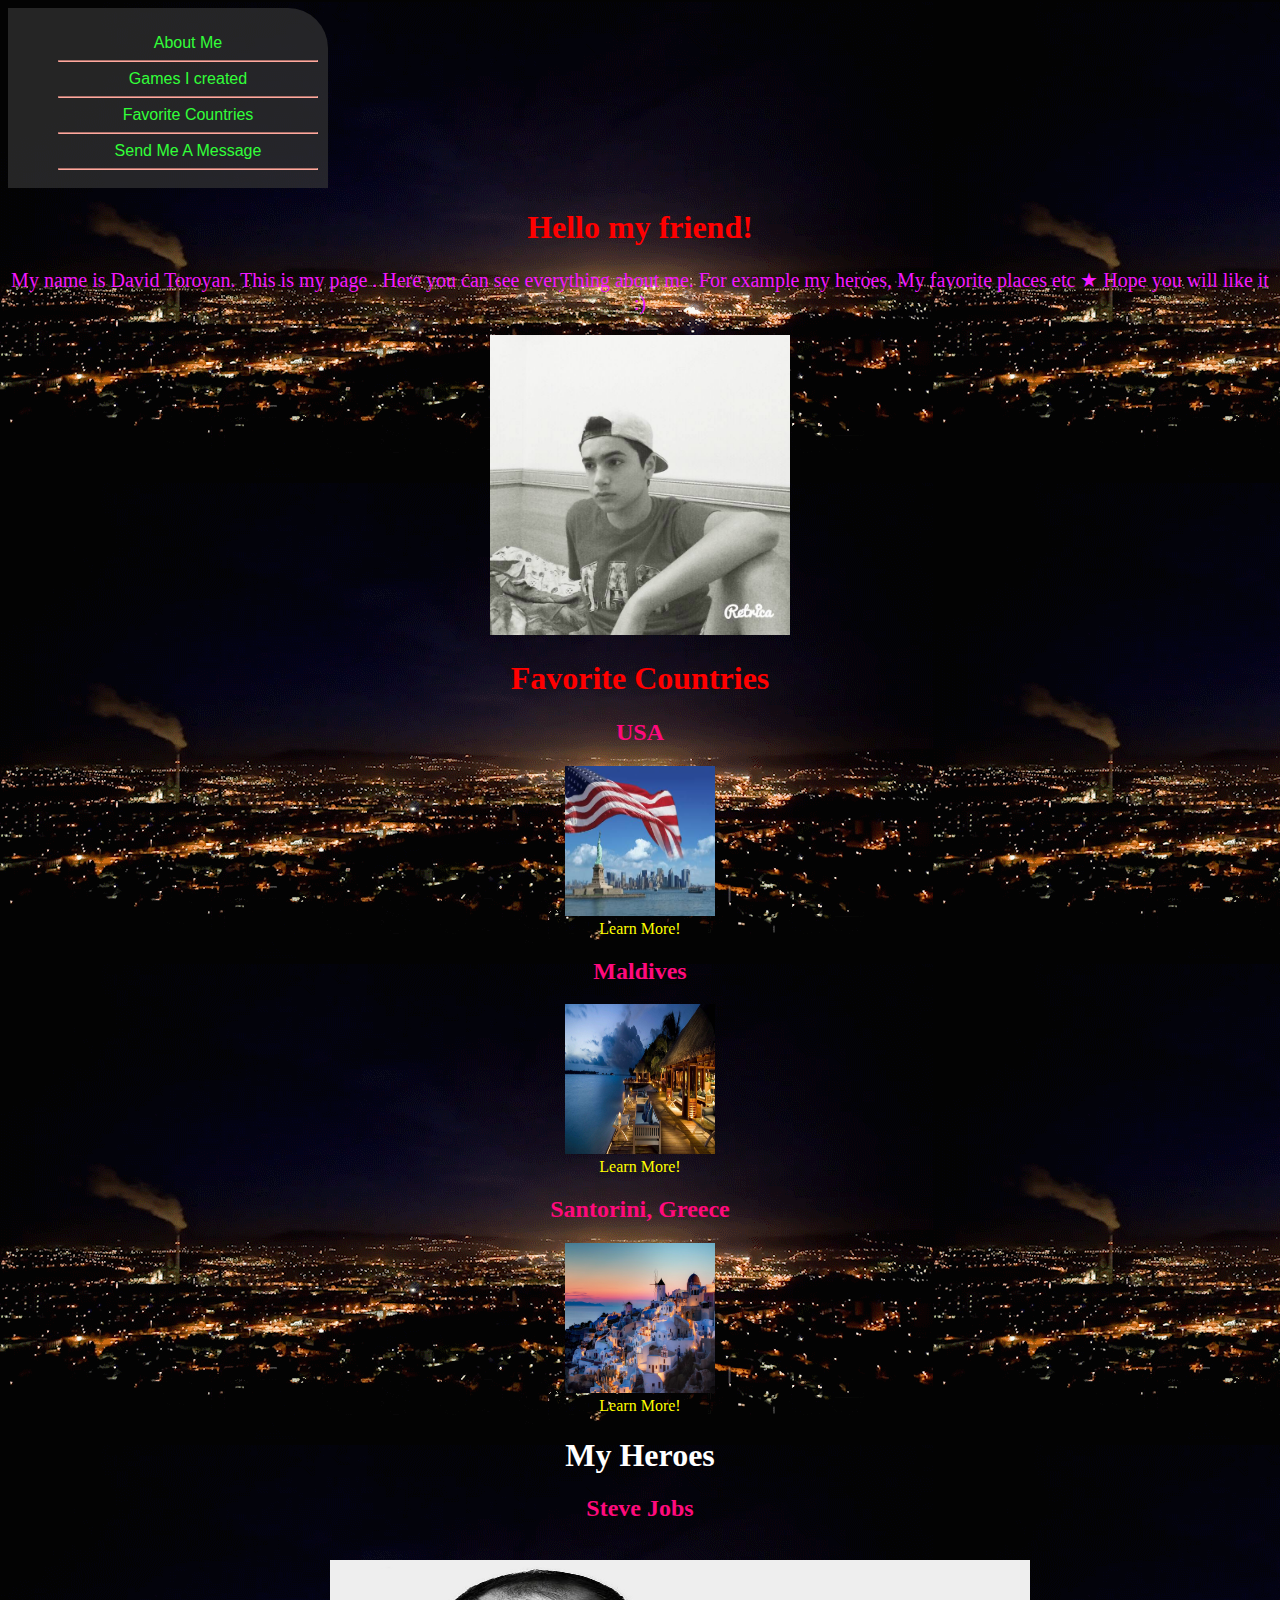
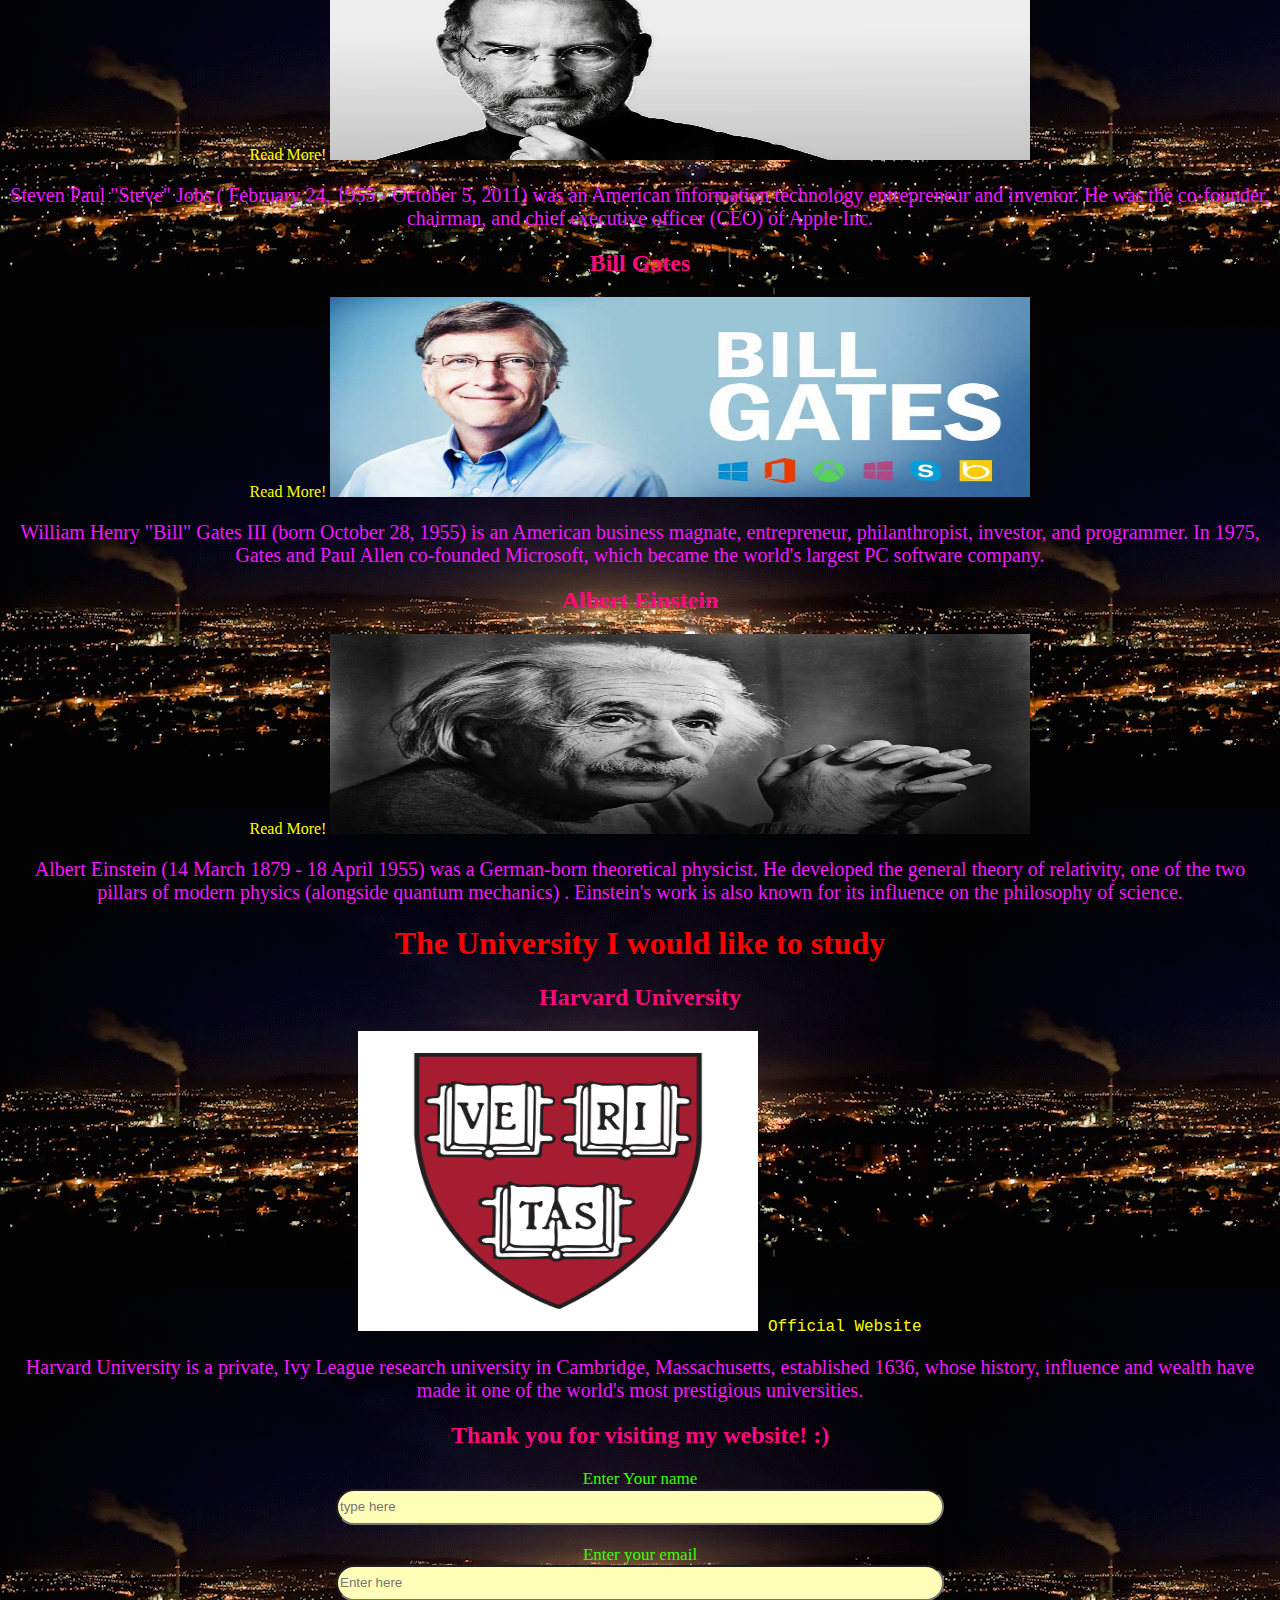
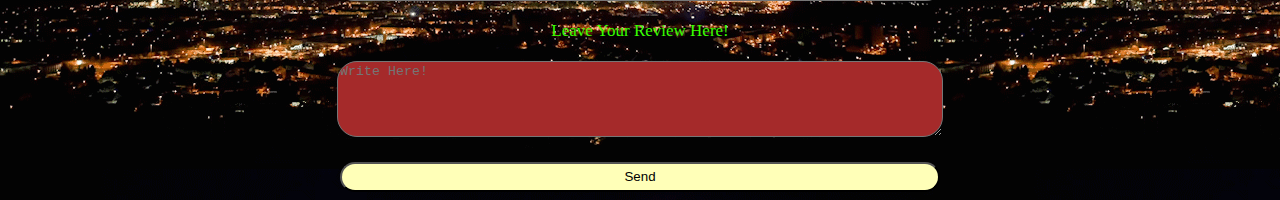
==== mypage/indexweb.html @ 4524d416 "Update indexweb.html" ====
<!DOCTYPE html>
<html>
<head>
<title> My Website! </title>
<link rel="stylesheet" type="text/css" href="indexweb.css">
</head>
<body>

<nav>
<ul style="list-style-type:none">
<li><a href="#"> About Me </a></li>
<hr />
<li><a href="#"> Games I created </a></li>
<hr >
<li><a href="#"> Favorite Countries </a></li>
<hr >
<li><a href="#"> Send Me A Message </a></li>
<hr >
</ul>
</nav>

<h1>Hello my friend!</h1>
<main id="about">
<span><p> My name is David Toroyan. This is my page . Here you can see everything about me. For example my heroes, My favorite places etc &bigstar; Hope you will like it :)   </p></span>
 </main>
 <span>
 <img style="height:300px; width:300px;" src="images/dave.jpg">
 </span>
 
 
 <h1> Favorite Countries </h1>
 <div id="countryDiv">
 <span><h2> USA </h2>
 <a class="countries" href="http://www.lonelyplanet.com/search?q=usa" target="-blank"> <img style="height:150px; width: 150px;" src="images/usa.jpg"><br> Learn More! </a></span>
  
 <span><h2> Maldives </h2>
 <a class="countries" href="https://www.lonelyplanet.com/maldives" target="-blank"> <img style="height:150px; width: 150px;" src="images/5IzMyHP.jpg"><br> Learn More! </a></span>
 
 <span><h2> Santorini, Greece </h2>
 <a class="countries" href="https://www.lonelyplanet.com/greece/cyclades/santorini-thira" target="-blank"> <img style="height:150px; width: 150px;" src="images/sa.jpg"><br> Learn More! </a></span>
 
 </div>
 
 <h1 style="color:#FFF;"> My Heroes </h1>
 <div id="hero">
 
 <h2> Steve Jobs </h2>
 <span id="jobs"><a class="heroes" href="https://en.wikipedia.org/wiki/Steve_Jobs" target="-blank">   <br> Read More! </a></span>
 <img style="height:200px; width: 700px;" src="images/steve.jpg">
<p>Steven Paul "Steve" Jobs ( February 24, 1955 - October 5, 2011) was an American information technology entrepreneur and inventor.
 He was the co-founder, chairman, and chief executive officer (CEO) of Apple Inc.</p> 
 
 <h2> Bill Gates </h2>
 <span id="Bill"> <a class ="heroes" href="https://en.wikipedia.org/wiki/Bill_Gates" target="-blank"> Read More! </a></span>
 <img style="height:200px; width: 700px;" src="images/billl.jpg">
 <p> William Henry "Bill" Gates III (born October 28, 1955) is an American business magnate, entrepreneur, philanthropist, investor, and programmer.
 In 1975, Gates and Paul Allen co-founded Microsoft, which became the world's largest PC software company.</p>
 
<h2> Albert Einstein </h2>
<span id="Einstein"> <a class="heroes" href="https://en.wikipedia.org/wiki/Albert_Einstein" target="-blank"> Read More! </a></span>
<img style="height:200px; width: 700px;" src="images/albert-3.jpg">
<p>Albert Einstein  (14 March 1879 - 18 April 1955) was a German-born theoretical physicist. He developed the general theory of relativity, one of the two pillars of modern physics (alongside quantum mechanics)
. Einstein's work is also known for its influence on the philosophy of science.</p>

<h1>  The University I would like to study </h1>
<div id="Harvard">
<span><h2> Harvard University </h2></span>
<a class="Universities" href="http://www.harvard.edu/" target="-blank"><img style="height:300px; width: 400px;" src="images/photo.jpg"> Official Website </a><br>
<p>Harvard University is a private, Ivy League research university in Cambridge, Massachusetts, established 1636,
 whose history, influence and wealth have made it one of the world's most prestigious universities.</p>
 
<h2> Thank you for visiting my website! :) </h2>
<footer>
<div id="foot">
<span id="Footspan">
<label> Enter Your name<br>
<input type="name" id="names" placeholder="type here"><br><br>
<label> Enter your email<br>
<input type="email" id="email" name="email" placeholder="Enter here"><br><br>
<label>Leave Your Review Here! <br><br>
<textarea placeholder="Write Here!"></textarea><br><br>
 
<input type="button" onclick="alert" value="Send"><br>

</label>

 </footer>
 
 </body>
 
 </html>
---- mypage/indexweb.css ----
body{
	background-image: url("images/cx.gif");
	text-align: center;
	border-bottom-color: black;
	coloe: black;
	
}

nav{
	height: 160px;
	width: 300px;
	border-top-right-radius: 40px;
	border-top-left-radius: 40px
	border-radius: 40px;
	background-color: rgba(53, 53, 53, 0.7);
	top: 70px;
	
	
	padding: 10px;
}

nav a{
	text-decoration: none;
	color: #32FF39;
	font-family: Arial;
	font-size; 25px;
	padding: 10px;
}

nav a:hover{
	border-radius: 30px;
	font-size: 20px;
	
	color: #FF00AE; 
}

h1{
	color: red;
}

p{
	color: #F419FF;
	font-size: 17px;
	font-size: 20px;
}

hr{
	border-color: #FFA99E;
}

.countries{
	text-decoration: none;
	color: Yellow;
	font-family: Comic Sans MS;
}

h2{
	color: #FF0A7C;
}
.countries:hover{
	
	
	color: red;
	
	
}

.heroes{
	text-decoration: none;
	color: yellow;
	font-family: Trebuchet MS;
}

.heroes:hover{
	
	
	color: red;
	
}

label{
	color: #37FF00;
	font-family: Forte;
	font-size: 17px;
	text-align: center;
}

.Universities{
	text-decoration: none;
	color: yellow;
	font-family: Courier New;
}

.Universities:hover{
	color:red;
	
}

button{
	width: 600px;
	height: 40px;
	border: none;
	font-family: Comic sans ms;
	font-size: 17px;
	border-radius: 20px;
	
}



input{
	width: 600px;
	height: 30px;
	border-radius: 20px;
	background-color: #FFFFB8;
}

textarea{
	height: 70px;
	width:600px;
	border-radius: 20px;
	background-color: brown;
}
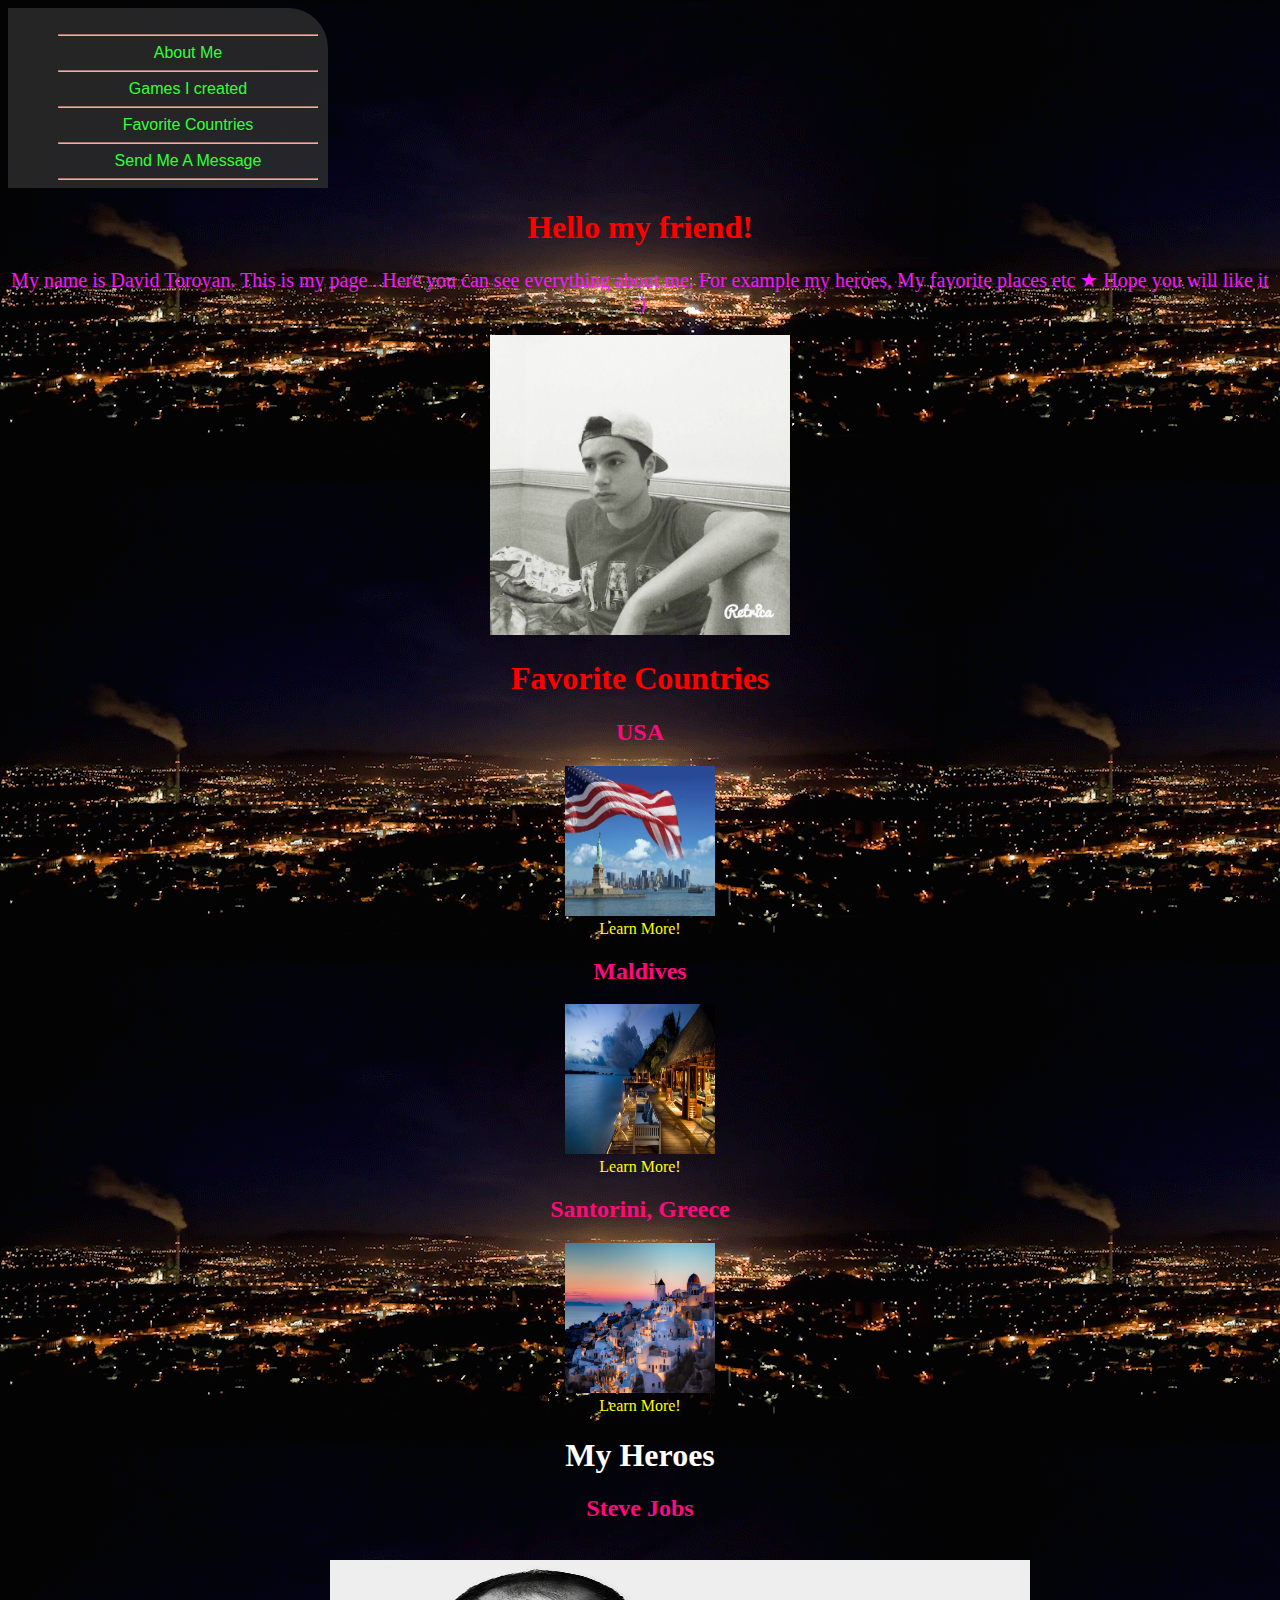
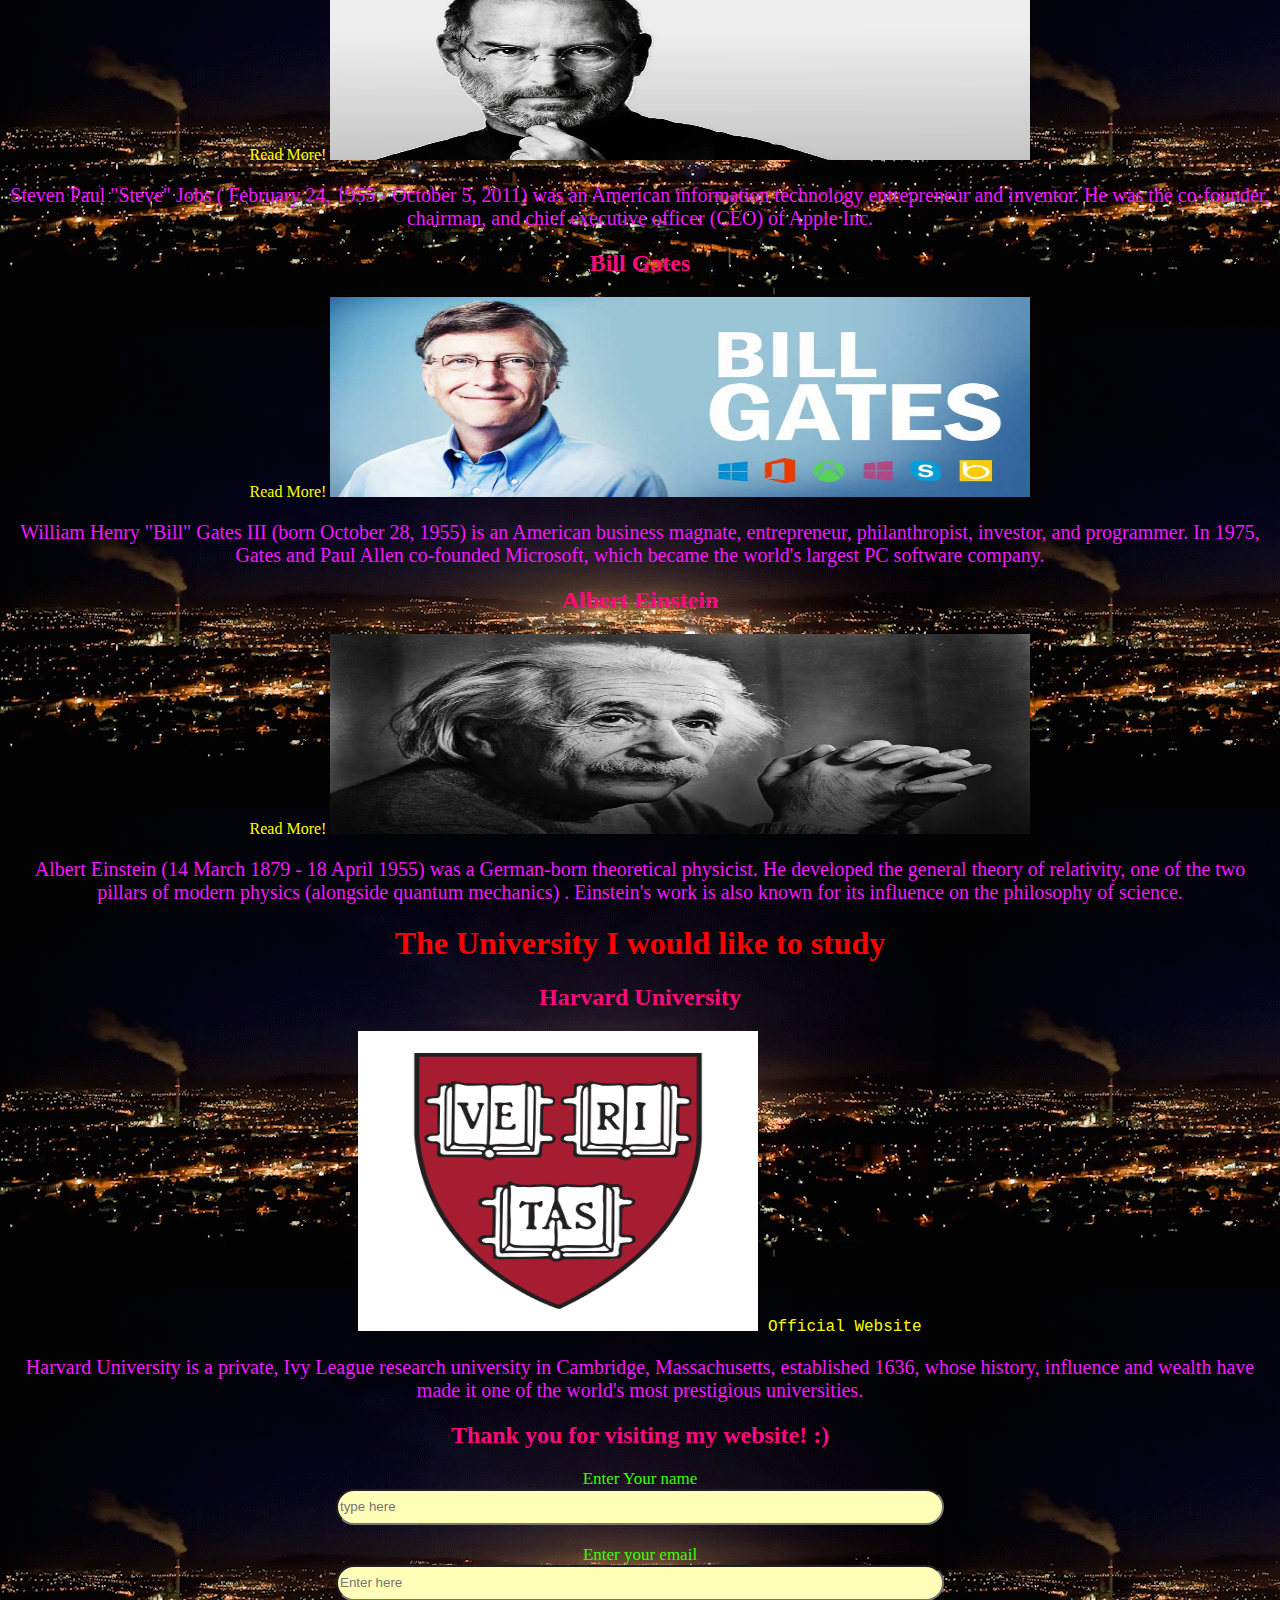
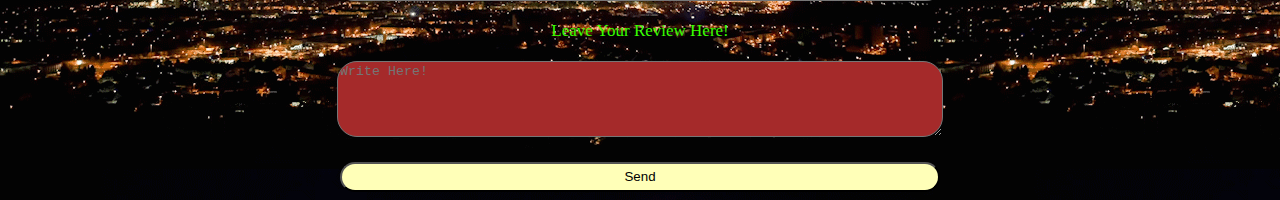
==== commit 44ba2bf9: "Update indexweb.html" ====
--- a/mypage/indexweb.html
+++ b/mypage/indexweb.html
@@ -8,6 +8,7 @@
 
 <nav>
 <ul style="list-style-type:none">
+ <hr >
 <li><a href="#"> About Me </a></li>
 <hr />
 <li><a href="#"> Games I created </a></li>
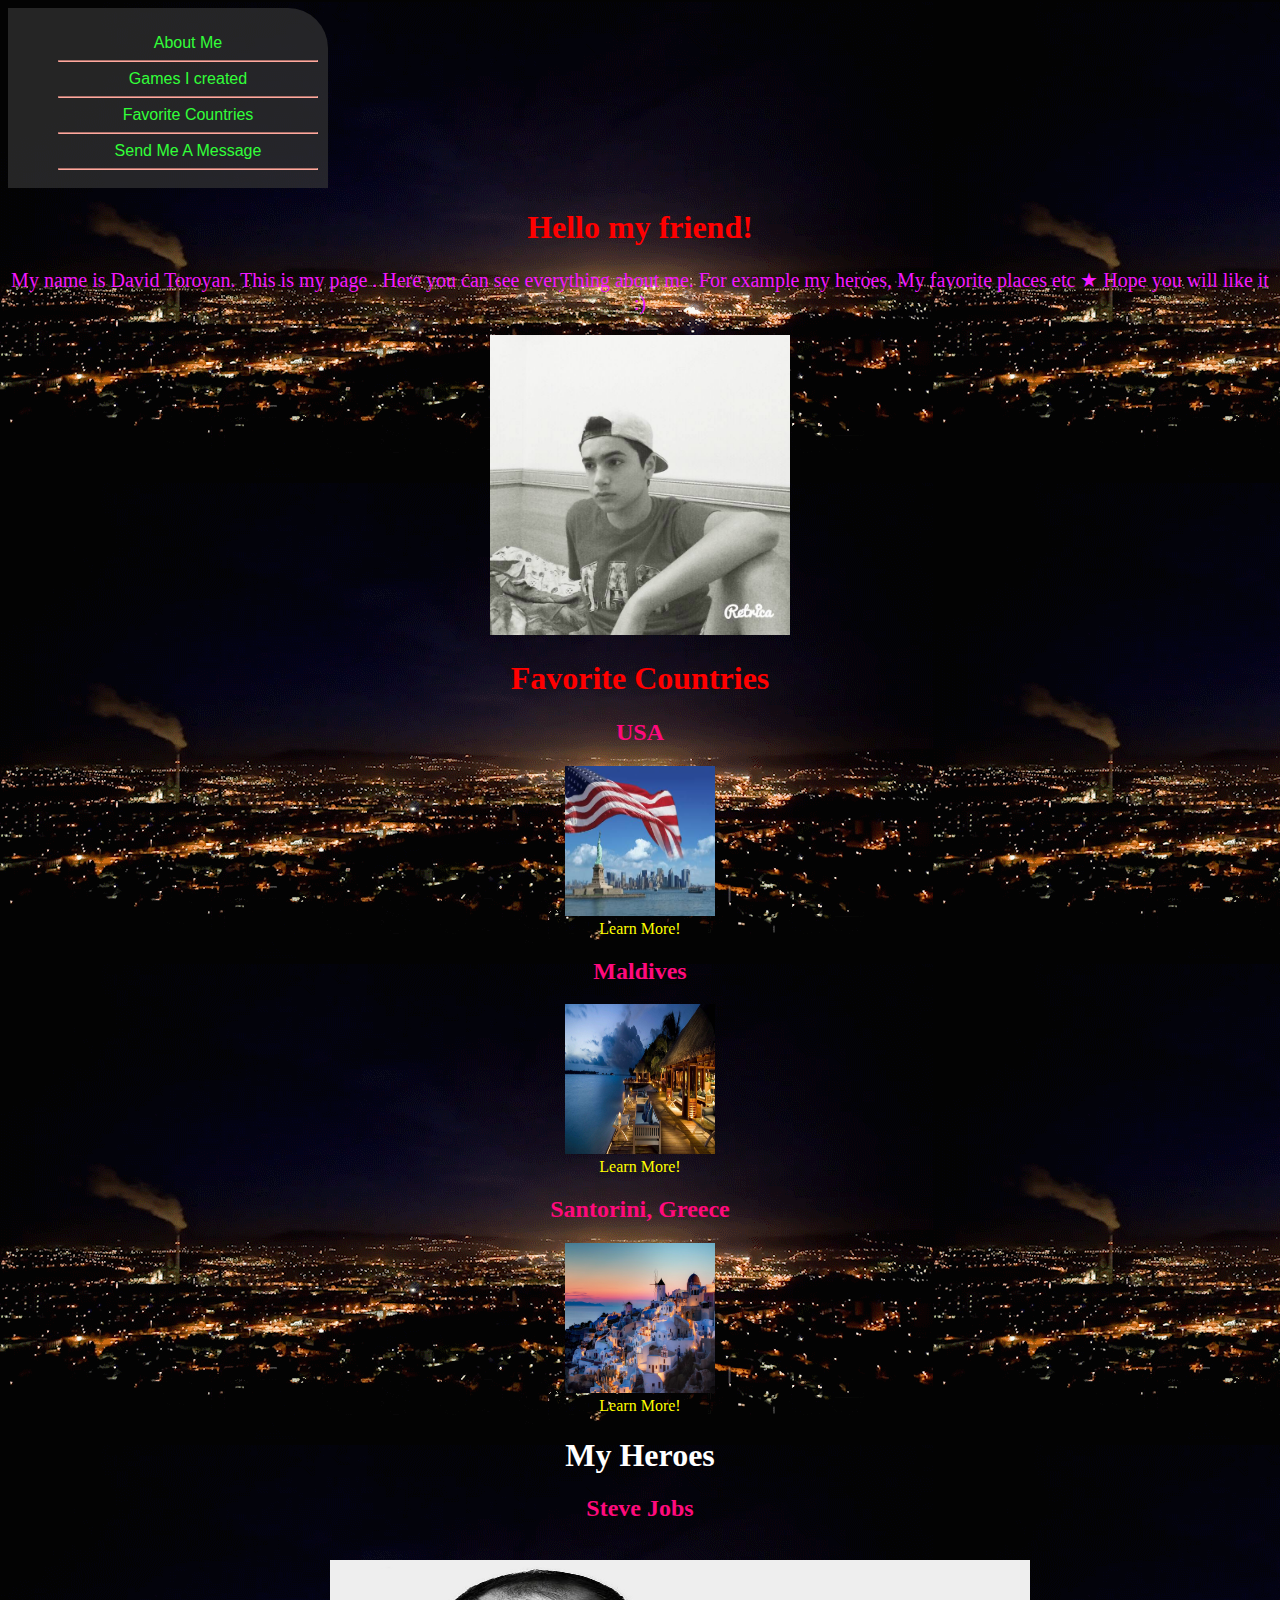
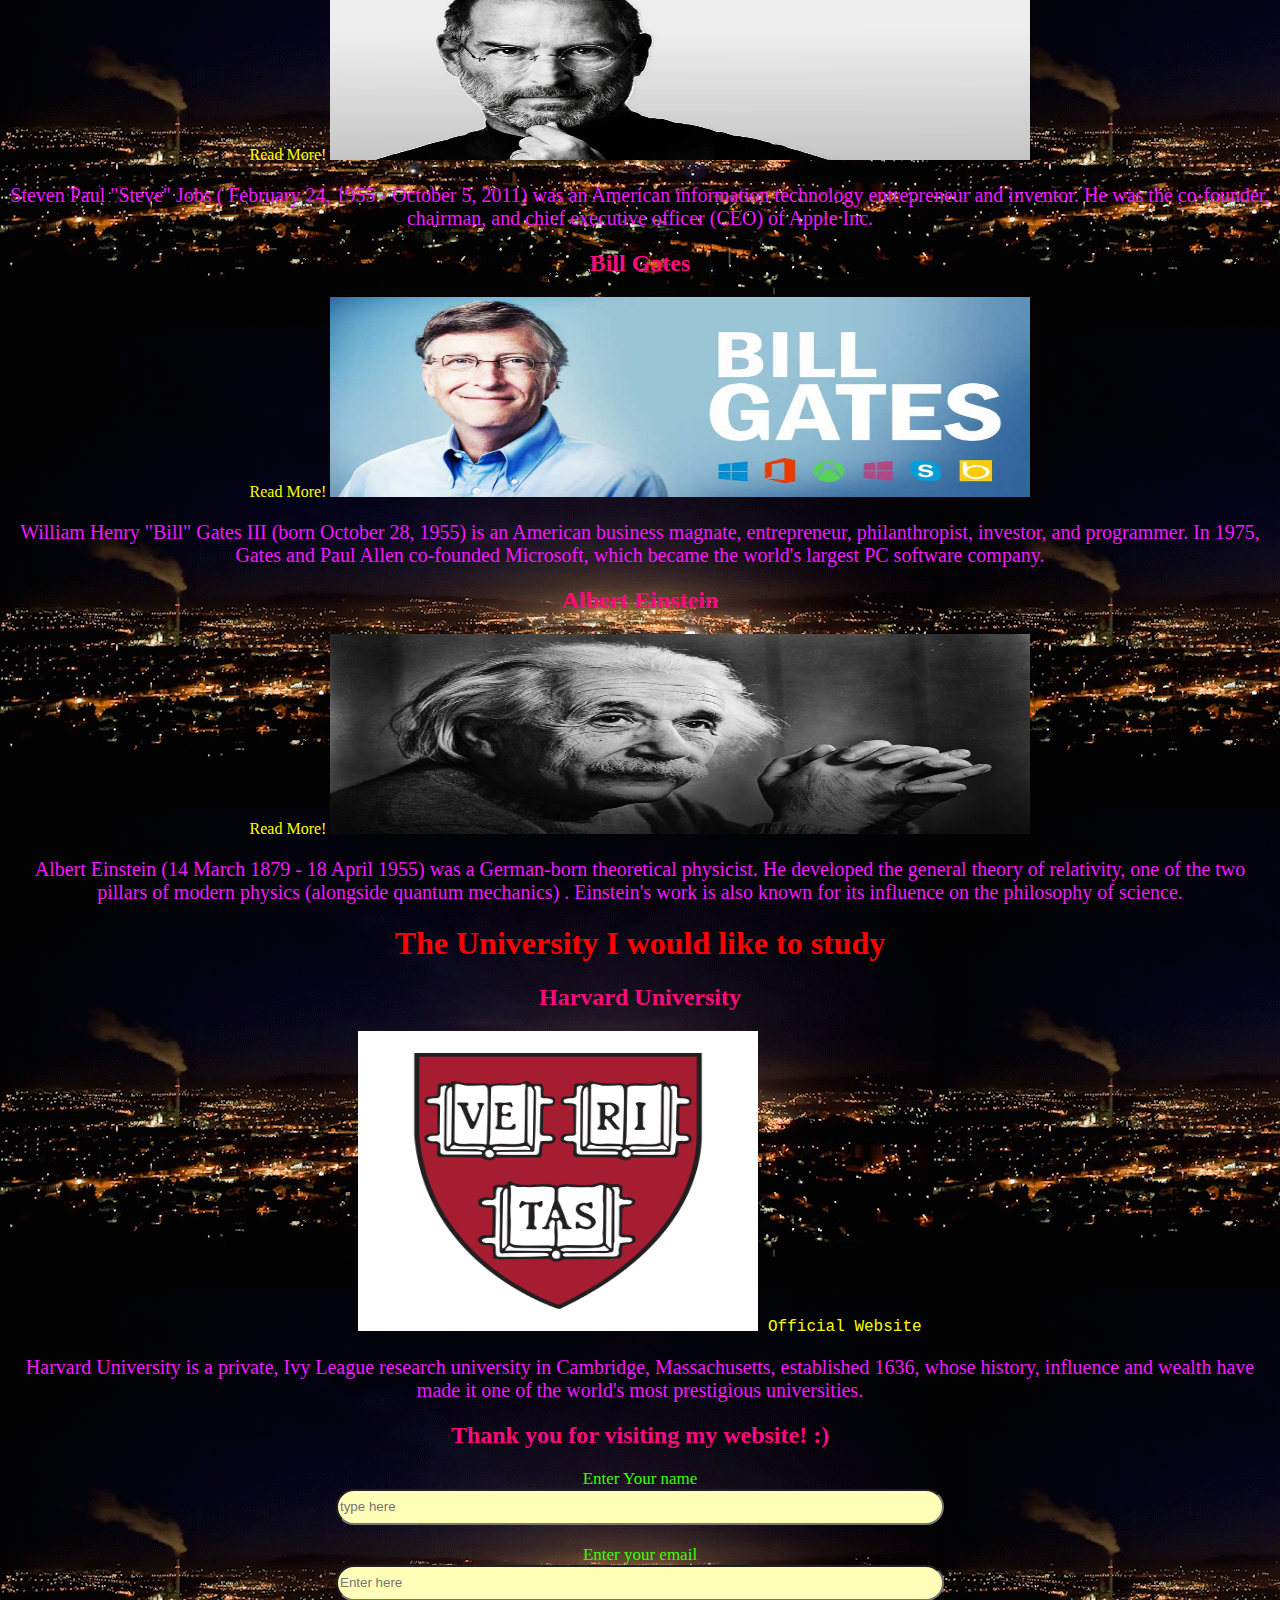
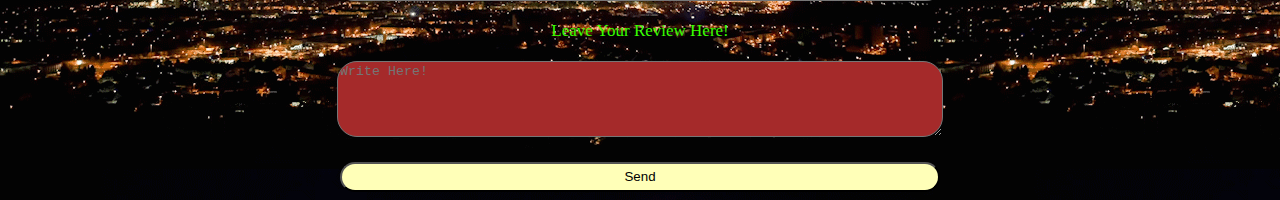
==== commit 3450a051: "Update indexweb.html" ====
--- a/mypage/indexweb.html
+++ b/mypage/indexweb.html
@@ -8,7 +8,7 @@
 
 <nav>
 <ul style="list-style-type:none">
- <hr >
+
 <li><a href="#"> About Me </a></li>
 <hr />
 <li><a href="#"> Games I created </a></li>
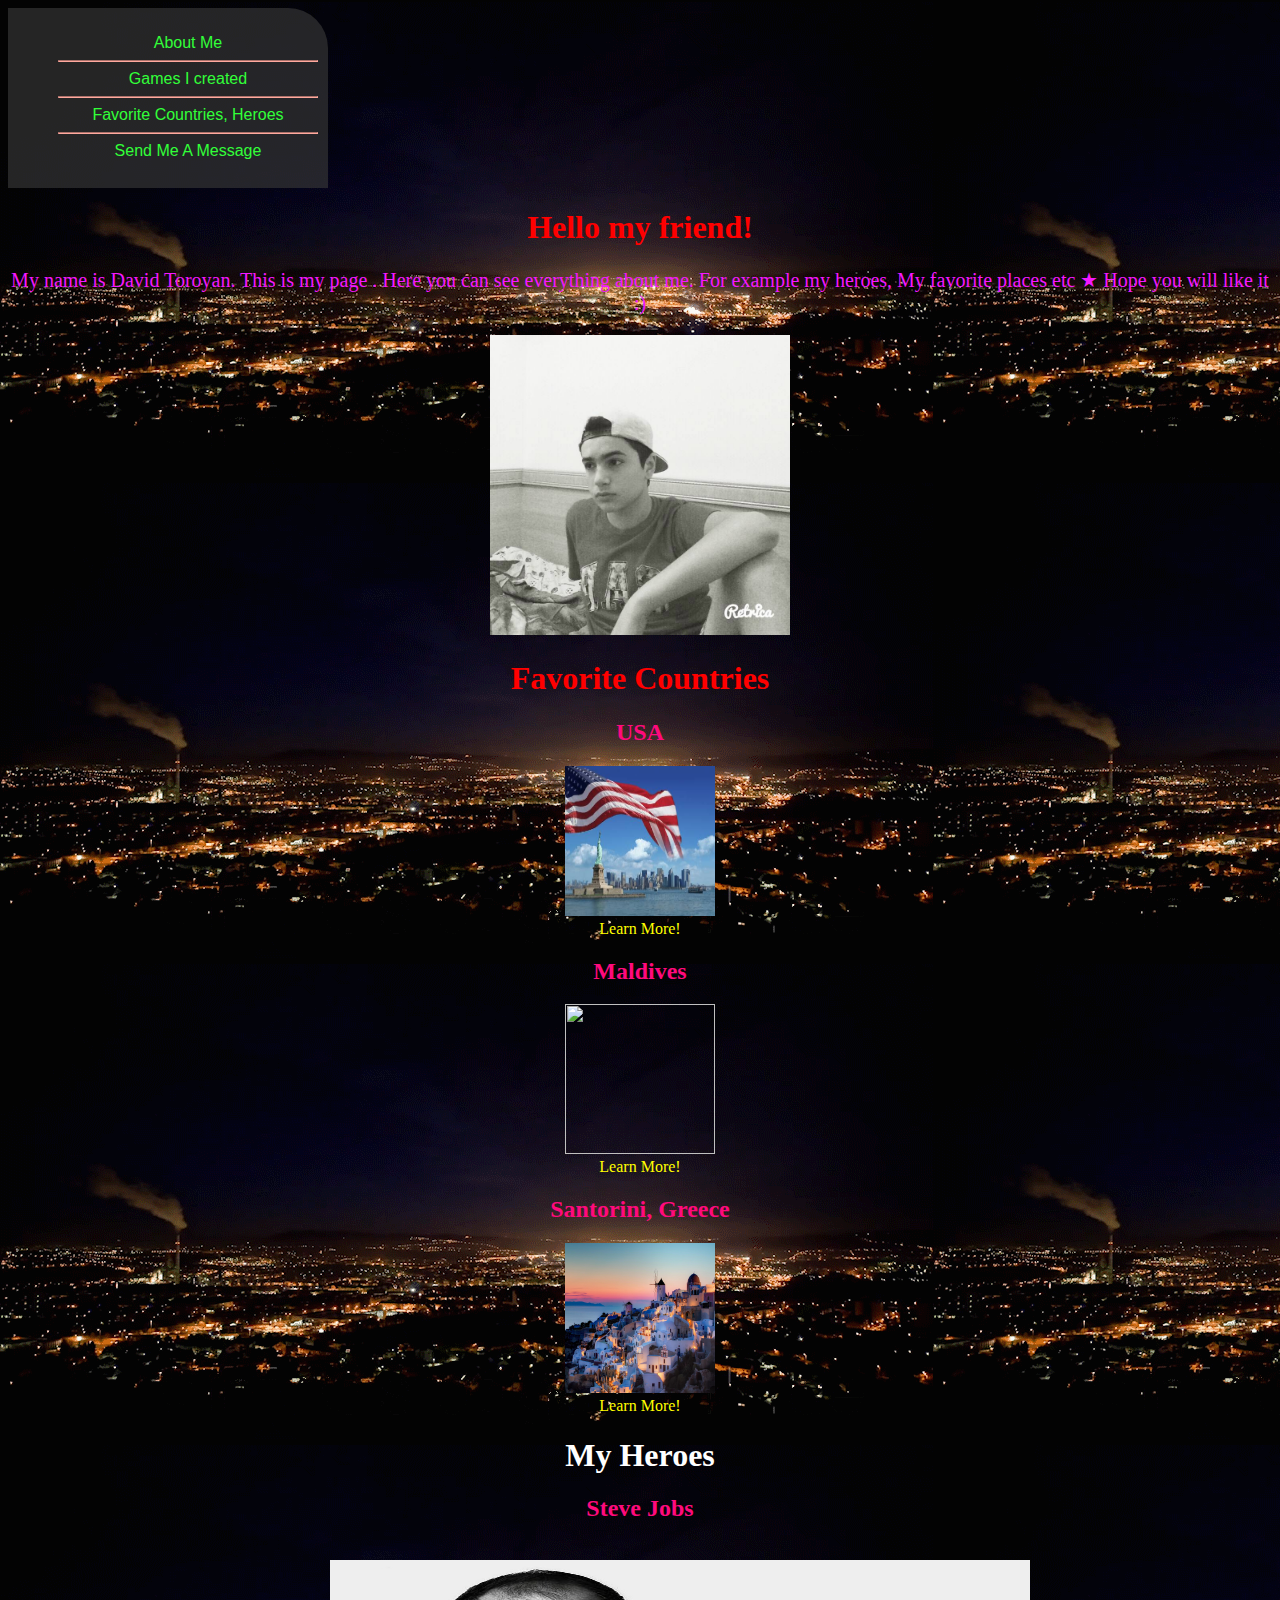
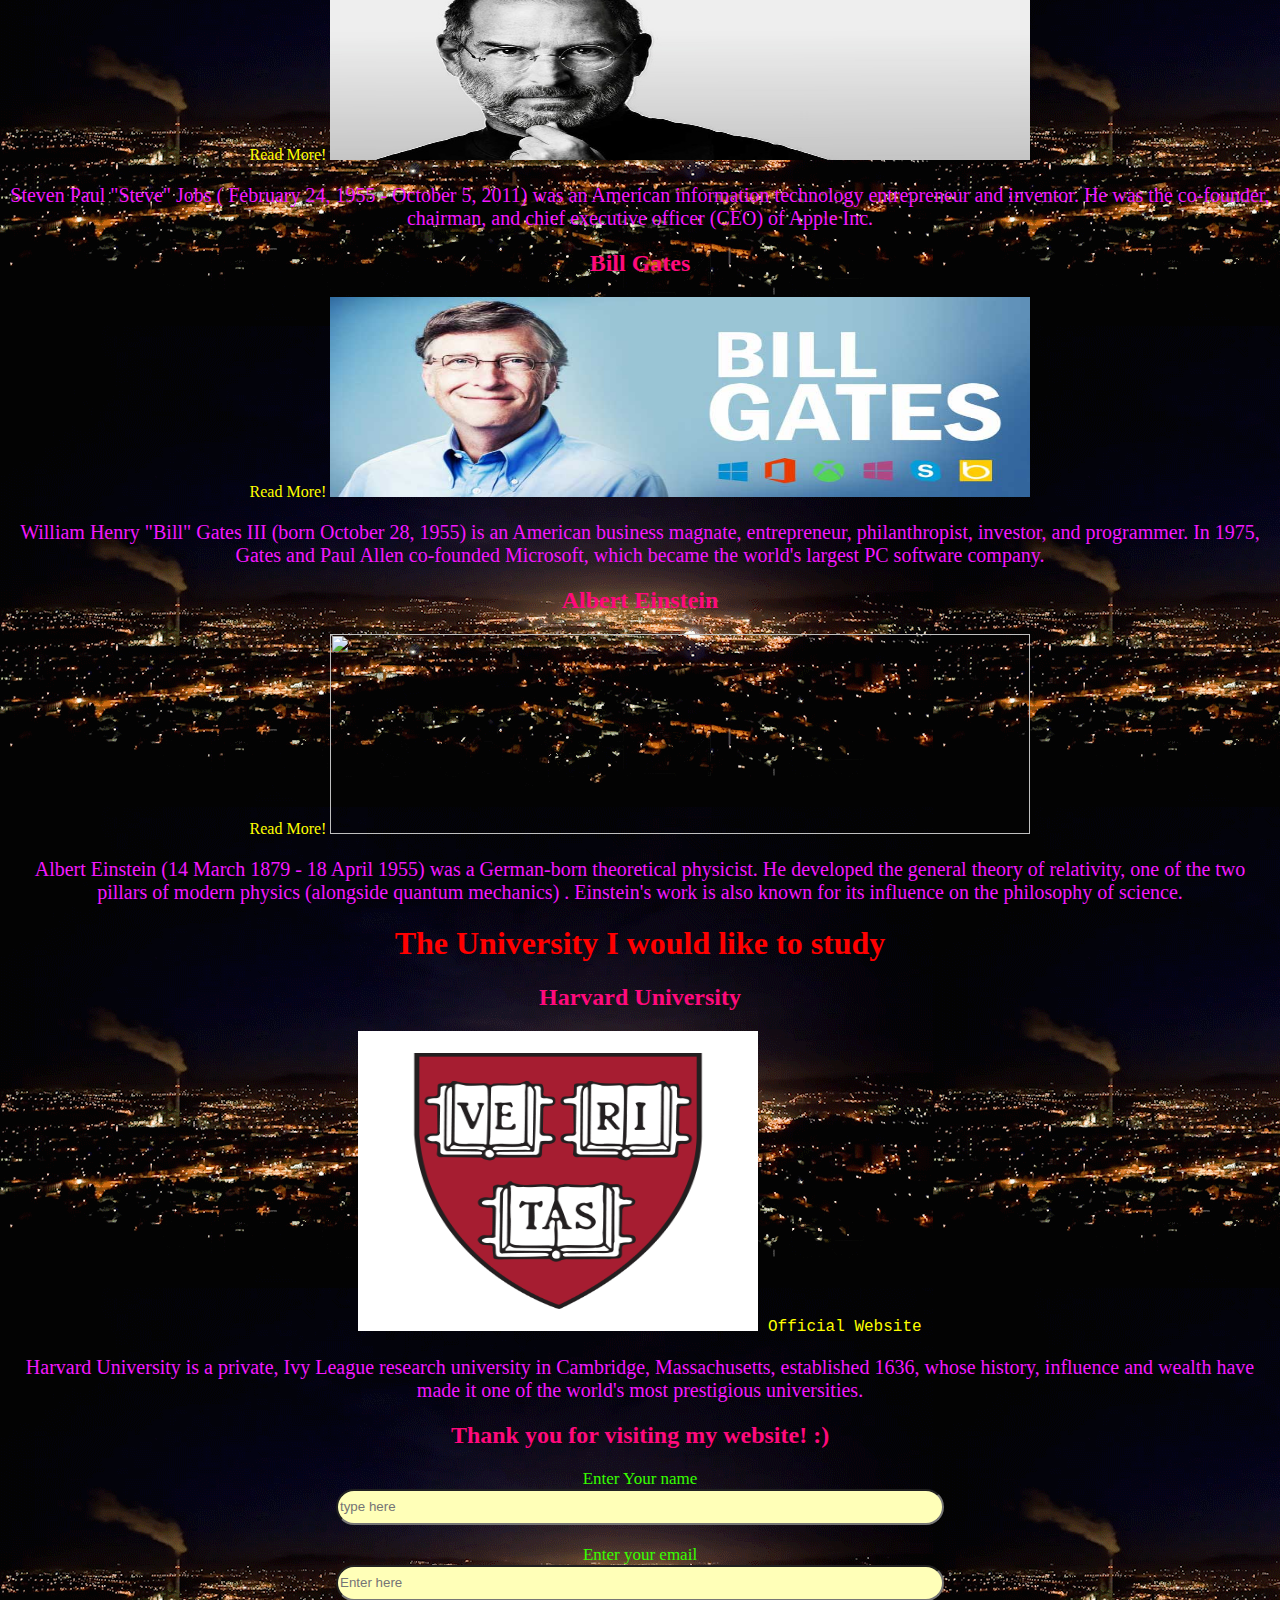
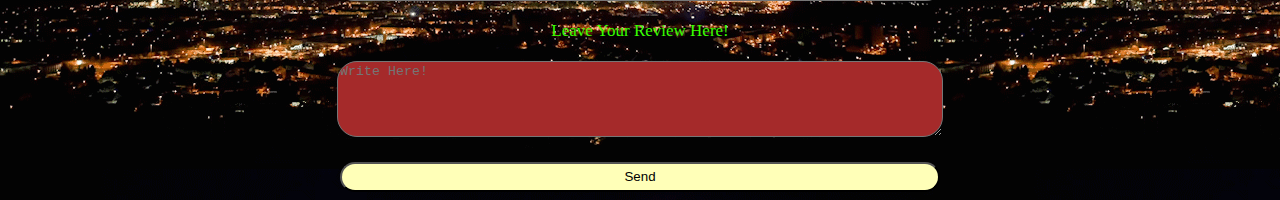
==== commit 50cf516e: "Update indexweb.html" ====
--- a/mypage/indexweb.html
+++ b/mypage/indexweb.html
@@ -8,15 +8,13 @@
 
 <nav>
 <ul style="list-style-type:none">
-
 <li><a href="#"> About Me </a></li>
 <hr />
 <li><a href="#"> Games I created </a></li>
 <hr >
-<li><a href="#"> Favorite Countries </a></li>
+<li><a href="#hero"> Favorite Countries, Heroes </a></li>
 <hr >
 <li><a href="#"> Send Me A Message </a></li>
-<hr >
 </ul>
 </nav>
 
@@ -35,7 +33,7 @@
  <a class="countries" href="http://www.lonelyplanet.com/search?q=usa" target="-blank"> <img style="height:150px; width: 150px;" src="images/usa.jpg"><br> Learn More! </a></span>
   
  <span><h2> Maldives </h2>
- <a class="countries" href="https://www.lonelyplanet.com/maldives" target="-blank"> <img style="height:150px; width: 150px;" src="images/5IzMyHP.jpg"><br> Learn More! </a></span>
+ <a class="countries" href="https://www.lonelyplanet.com/maldives" target="-blank"> <img style="height:150px; width: 150px;" src="images/maldives.jpg"><br> Learn More! </a></span>
  
  <span><h2> Santorini, Greece </h2>
  <a class="countries" href="https://www.lonelyplanet.com/greece/cyclades/santorini-thira" target="-blank"> <img style="height:150px; width: 150px;" src="images/sa.jpg"><br> Learn More! </a></span>
@@ -59,7 +57,7 @@
  
 <h2> Albert Einstein </h2>
 <span id="Einstein"> <a class="heroes" href="https://en.wikipedia.org/wiki/Albert_Einstein" target="-blank"> Read More! </a></span>
-<img style="height:200px; width: 700px;" src="images/albert-3.jpg">
+<img style="height:200px; width: 700px;" src="images/Alb.jpg">
 <p>Albert Einstein  (14 March 1879 - 18 April 1955) was a German-born theoretical physicist. He developed the general theory of relativity, one of the two pillars of modern physics (alongside quantum mechanics)
 . Einstein's work is also known for its influence on the philosophy of science.</p>
 
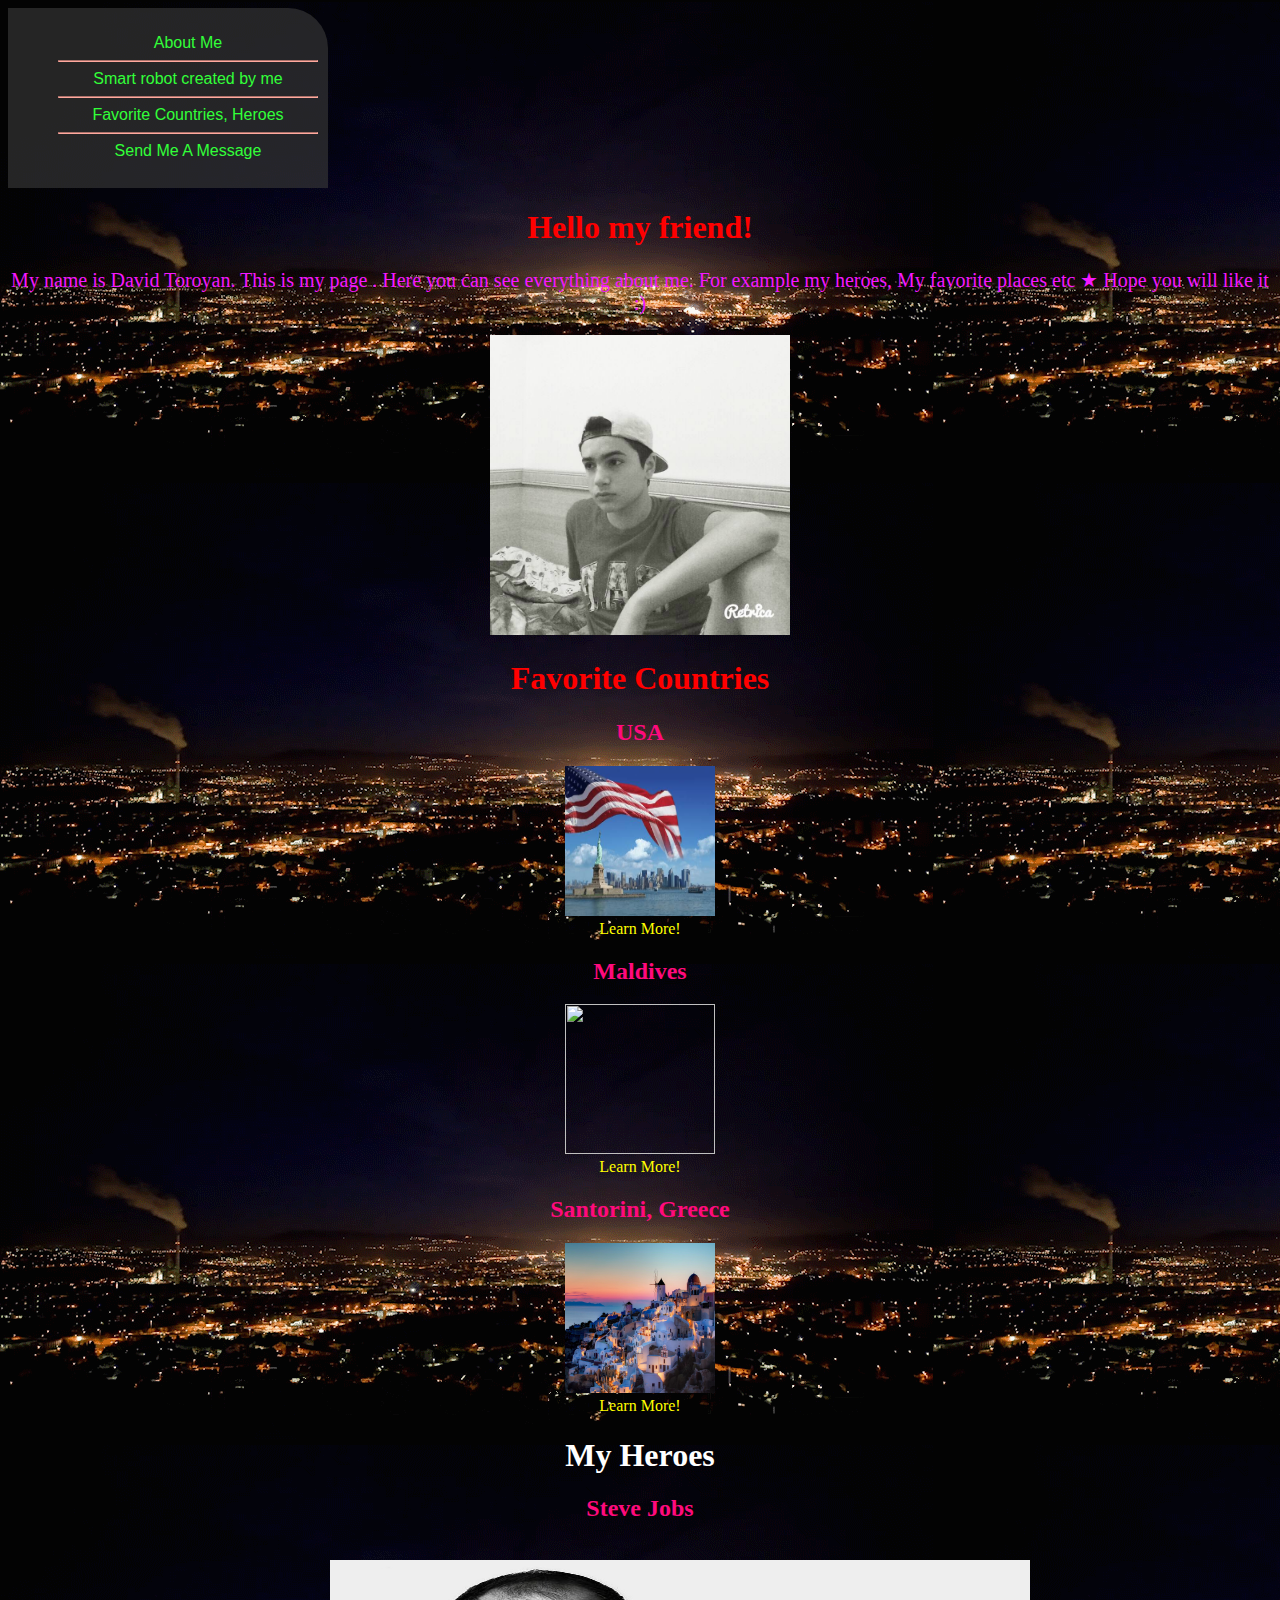
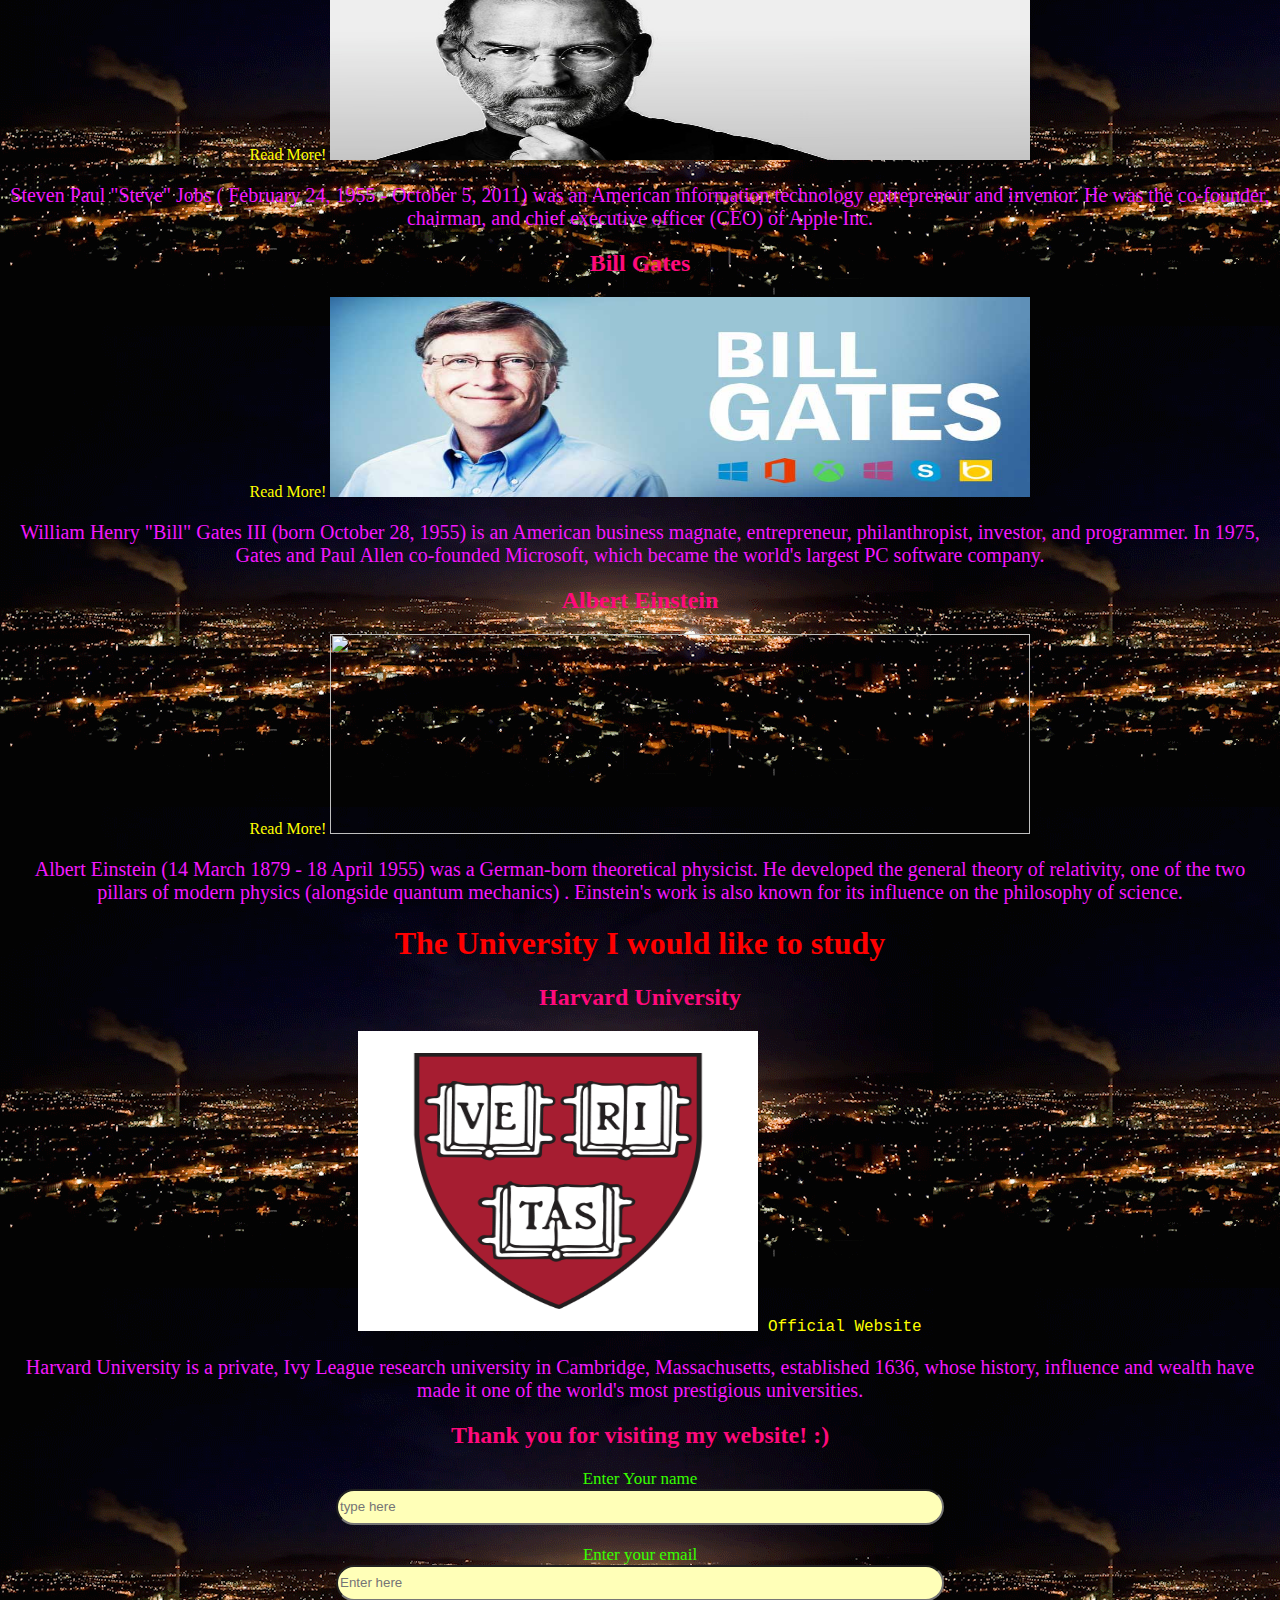
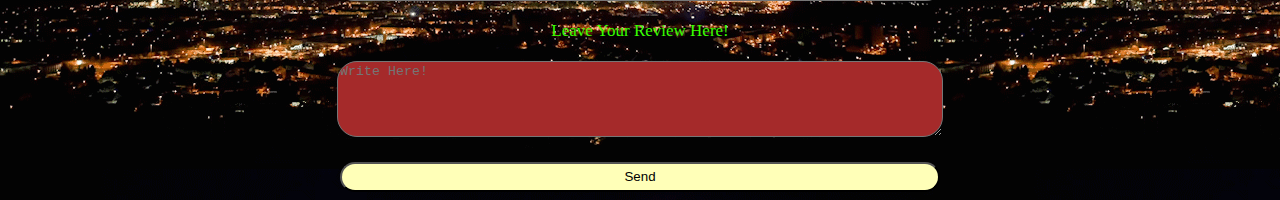
==== commit 8b03127d: "Update indexweb.html" ====
--- a/mypage/indexweb.html
+++ b/mypage/indexweb.html
@@ -10,9 +10,9 @@
 <ul style="list-style-type:none">
 <li><a href="#"> About Me </a></li>
 <hr />
-<li><a href="#"> Games I created </a></li>
+<li><a href="Robot/index.html"> Smart robot created by me </a></li>
 <hr >
-<li><a href="#hero"> Favorite Countries, Heroes </a></li>
+<li><a href="#"> Favorite Countries, Heroes </a></li>
 <hr >
 <li><a href="#"> Send Me A Message </a></li>
 </ul>
